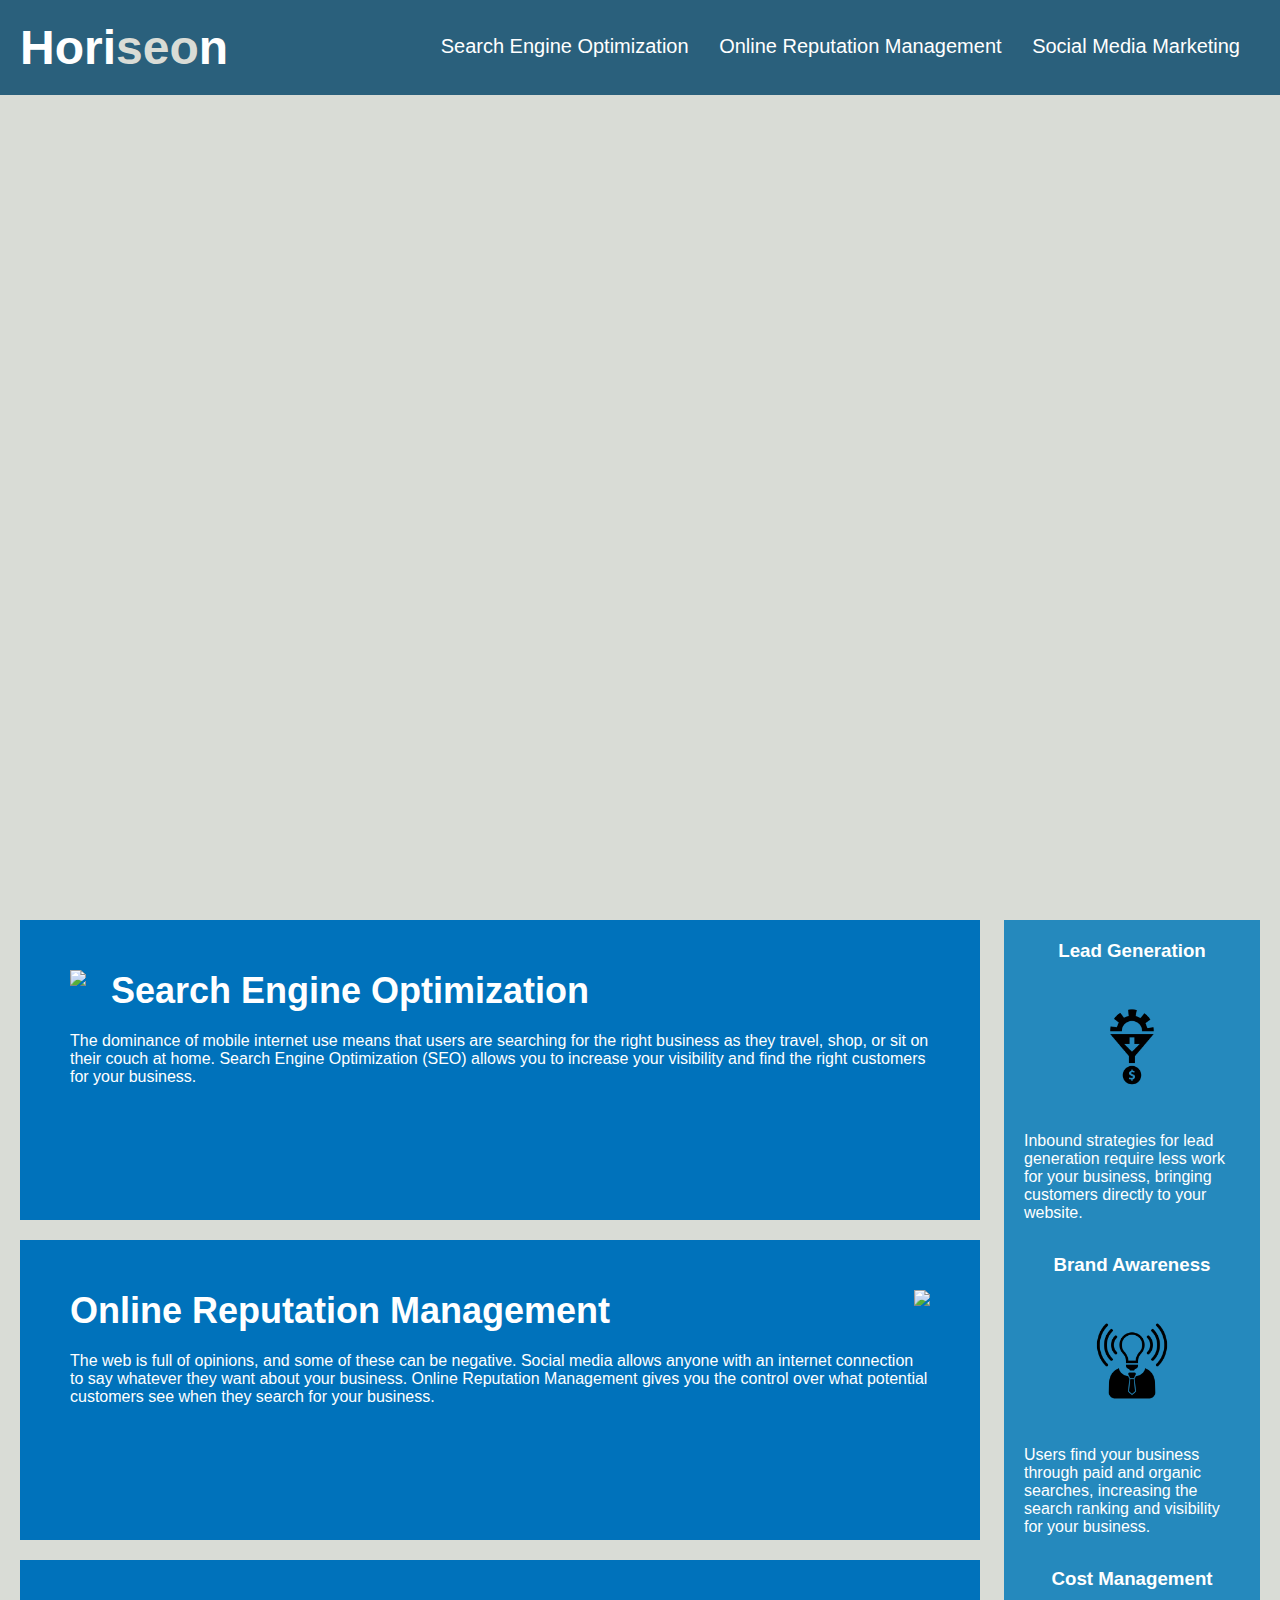
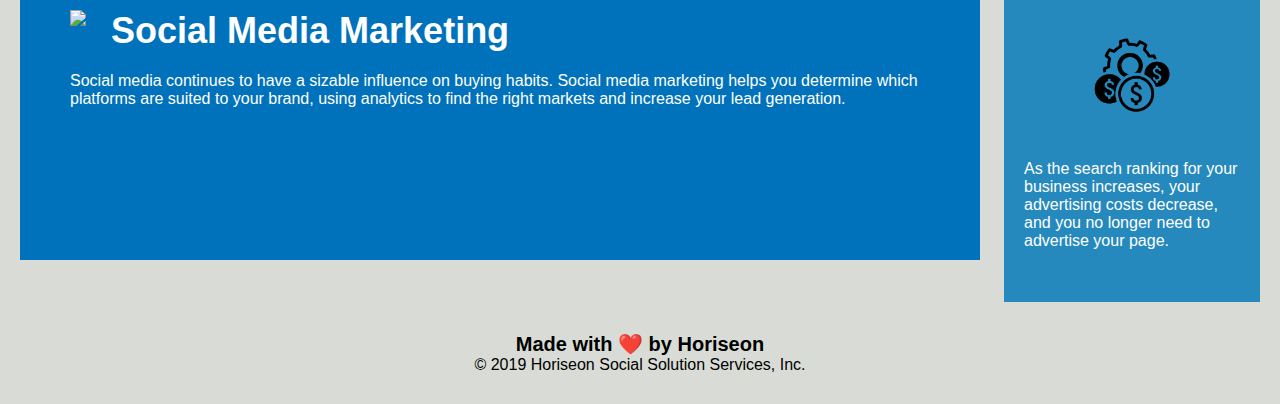
==== 01-Homework/Develop/index.html @ 7e14ce72 "added unit 2 homework files" ====
<!DOCTYPE html>
<html lang="en-us">

<head>
    <meta charset="UTF-8" />
    <link rel="stylesheet" href="./assets/css/style.css">
    <title>website</title>
</head>

<body>

    <!-- header -->
    
    <header>
        <h1>Hori<span class="seo">seo</span>n</h1>
        <nav>
            <ul>
                <li>
                    <a href="#search-engine-optimization">Search Engine Optimization</a>
                </li>
                <li>
                    <a href="#online-reputation-management">Online Reputation Management</a>
                </li>
                <li>
                    <a href="#social-media-marketing">Social Media Marketing</a>
                </li>
            </ul>
        </nav>
    </header>
    <div class="hero"></div>

    <!-- main -->
    
    <main>
        <section id="search-engine-optimization" class="three-blocks">
            <img src="./assets/images/search-engine-optimization.jpg" class="float-left" />
            <h2>Search Engine Optimization</h2>
            <p>
                The dominance of mobile internet use means that users are searching for the right business as they travel, shop, or sit on their couch at home. Search Engine Optimization (SEO) allows you to increase your visibility and find the right customers for your business.
            </p>
        </section>
        <section id="online-reputation-management" class="three-blocks">
            <img src="./assets/images/online-reputation-management.jpg" class="float-right" />
            <h2>Online Reputation Management</h2>
            <p>
                The web is full of opinions, and some of these can be negative. Social media allows anyone with an internet connection to say whatever they want about your business. Online Reputation Management gives you the control over what potential customers see when they search for your business.
            </p>
        </section>
        <section id="social-media-marketing" class="three-blocks">
            <img src="./assets/images/social-media-marketing.jpg" class="float-left" />
            <h2>Social Media Marketing</h2>
            <p>
                Social media continues to have a sizable influence on buying habits. Social media marketing helps you determine which platforms are suited to your brand, using analytics to find the right markets and increase your lead generation.
            </p>
        </section>
    </main>

    <!-- aside -->

    <aside>
        <section class="benefit">
            <h3>Lead Generation</h3>
            <img src="./assets/images/lead-generation.png" />
            <p>
                Inbound strategies for lead generation require less work for your business, bringing customers directly to your website.
            </p>
        </section>
        <section class="benefit">
            <h3>Brand Awareness</h3>
            <img src="./assets/images/brand-awareness.png" />
            <p>
                Users find your business through paid and organic searches, increasing the search ranking and visibility for your business.
            </p>
        </section>
        <section class="benefit">
            <h3>Cost Management</h3>
            <img src="./assets/images/cost-management.png"></img>
            <p>
                As the search ranking for your business increases, your advertising costs decrease, and you no longer need to advertise your page.
            </p>
        </section>
    </aside>

    <!-- footer -->

    <footer>
        <h2>Made with ❤️️ by Horiseon</h2>
        <p>
            &copy; 2019 Horiseon Social Solution Services, Inc.
        </p>
    </footer>
</body>

</html>
---- 01-Homework/Develop/assets/css/style.css ----
* {
    box-sizing: border-box;
    padding: 0;
    margin: 0;
}

body {
    background-color: #d9dcd6;
}

header {
    padding: 20px;
    font-family: 'Trebuchet MS', 'Lucida Sans Unicode', 'Lucida Grande', 'Lucida Sans', Arial, sans-serif;
    background-color: #2a607c;
    color: #ffffff;
}

header h1 {
    display: inline-block;
    font-size: 48px;
}

header h1 .seo {
    color: #d9dcd6;
}

header nav {
    padding-top: 15px;
    margin-right: 20px;
    float: right;
    font-family: 'Gill Sans', 'Gill Sans MT', Calibri, 'Trebuchet MS', sans-serif;
    font-size: 20px;
}

header nav ul li {
    list-style-type: none;
    display: inline-block;
    margin-left: 25px;
}

a {
    color: #ffffff;
    text-decoration: none;
}

p {
    font-size: 16px;
}

.hero {
    height: 800px;
    width: 100%;
    margin-bottom: 25px;
    background-image: url("../images/digital-marketing-meeting.jpg");
    background-size: cover;
    background-position: center;
}

.float-left {
    float: left;
    margin-right: 25px;
}

.float-right {
    float: right;
    margin-left: 25px;
}

main {
    width: 75%;
    display: inline-block;
    margin-left: 20px;
}

aside {
    margin-right: 20px;
    padding: 20px;
    clear: both;
    float: right;
    width: 20%;
    height: 100%;
    font-family: 'Gill Sans', 'Gill Sans MT', Calibri, 'Trebuchet MS', sans-serif;
    background-color: #2589bd;
}

.benefit {
    margin-bottom: 32px;
    color: #ffffff;
}

.benefit h3 {
    margin-bottom: 10px;
    text-align: center;
}

.benefit img {
    display: block;
    margin: 10px auto;
    max-width: 150px;
}

.three-blocks {
    margin-bottom: 20px;
    padding: 50px;
    height: 300px;
    font-family: 'Gill Sans', 'Gill Sans MT', Calibri, 'Trebuchet MS', sans-serif;
    background-color: #0072bb;
    color: #ffffff;
}

.three-blocks img {
    max-height: 200px;
}

.three-blocks h2 {
    margin-bottom: 20px;
    font-size: 36px;
}

footer {
    padding: 30px;
    clear: both;
    font-family: 'Trebuchet MS', 'Lucida Sans Unicode', 'Lucida Grande', 'Lucida Sans', Arial, sans-serif;
    text-align: center;
}

footer h2 {
    font-size: 20px;
}
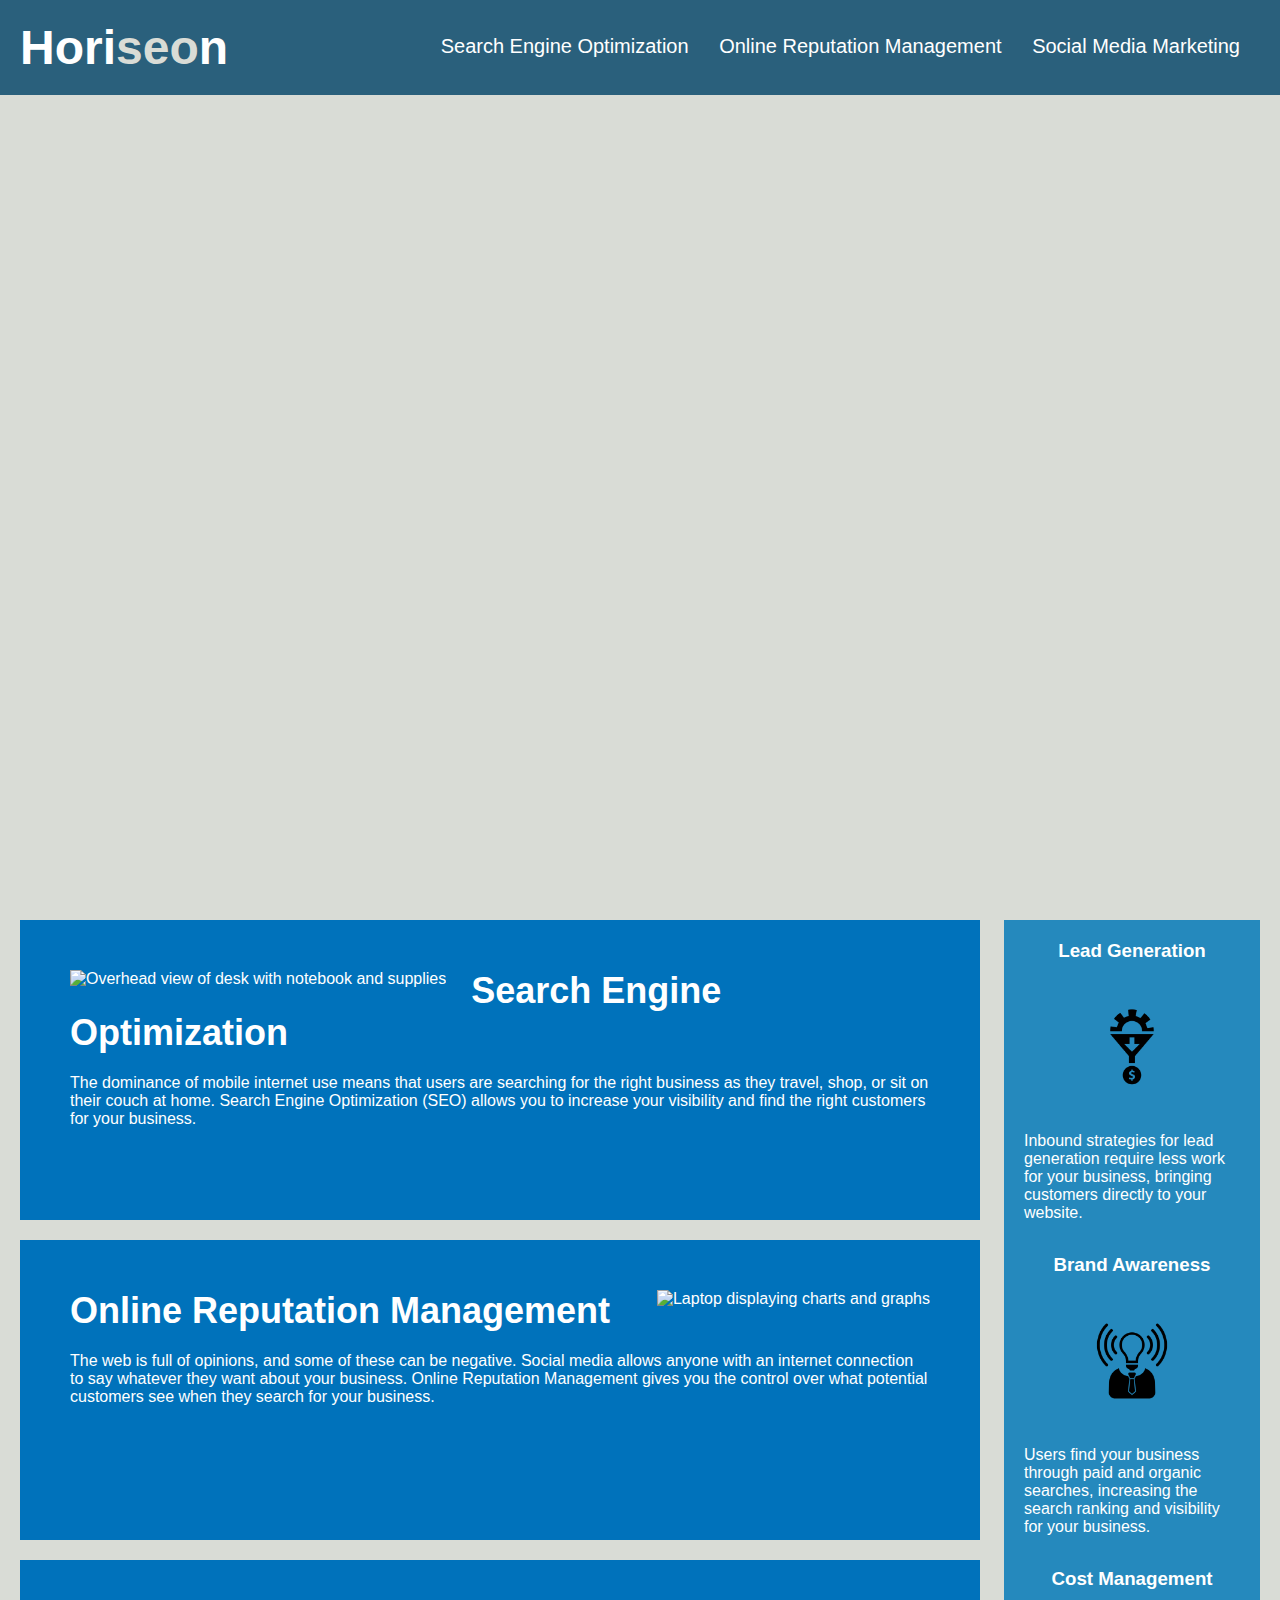
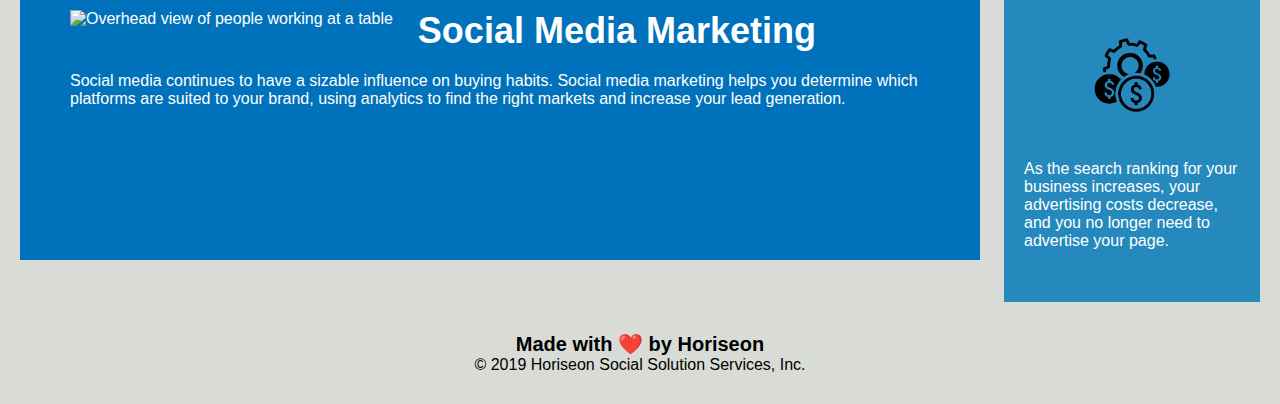
==== commit f7157ba0: "added alt tags to image elements" ====
--- a/01-Homework/Develop/index.html
+++ b/01-Homework/Develop/index.html
@@ -4,7 +4,7 @@
 <head>
     <meta charset="UTF-8" />
     <link rel="stylesheet" href="./assets/css/style.css">
-    <title>website</title>
+    <title>Horiseon</title>
 </head>
 
 <body>
@@ -33,21 +33,21 @@
     
     <main>
         <section id="search-engine-optimization" class="three-blocks">
-            <img src="./assets/images/search-engine-optimization.jpg" class="float-left" />
+            <img src="./assets/images/search-engine-optimization.jpg" alt="Overhead view of desk with notebook and supplies" class="float-left" />
             <h2>Search Engine Optimization</h2>
             <p>
                 The dominance of mobile internet use means that users are searching for the right business as they travel, shop, or sit on their couch at home. Search Engine Optimization (SEO) allows you to increase your visibility and find the right customers for your business.
             </p>
         </section>
         <section id="online-reputation-management" class="three-blocks">
-            <img src="./assets/images/online-reputation-management.jpg" class="float-right" />
+            <img src="./assets/images/online-reputation-management.jpg" alt="Laptop displaying charts and graphs" class="float-right" />
             <h2>Online Reputation Management</h2>
             <p>
                 The web is full of opinions, and some of these can be negative. Social media allows anyone with an internet connection to say whatever they want about your business. Online Reputation Management gives you the control over what potential customers see when they search for your business.
             </p>
         </section>
         <section id="social-media-marketing" class="three-blocks">
-            <img src="./assets/images/social-media-marketing.jpg" class="float-left" />
+            <img src="./assets/images/social-media-marketing.jpg" alt="Overhead view of people working at a table" class="float-left" />
             <h2>Social Media Marketing</h2>
             <p>
                 Social media continues to have a sizable influence on buying habits. Social media marketing helps you determine which platforms are suited to your brand, using analytics to find the right markets and increase your lead generation.
@@ -60,21 +60,21 @@
     <aside>
         <section class="benefit">
             <h3>Lead Generation</h3>
-            <img src="./assets/images/lead-generation.png" />
+            <img src="./assets/images/lead-generation.png" alt="gear pointing downward to a dollar sign"/>
             <p>
                 Inbound strategies for lead generation require less work for your business, bringing customers directly to your website.
             </p>
         </section>
         <section class="benefit">
             <h3>Brand Awareness</h3>
-            <img src="./assets/images/brand-awareness.png" />
+            <img src="./assets/images/brand-awareness.png" alt="person in suit with a lightbulb for a head"/>
             <p>
                 Users find your business through paid and organic searches, increasing the search ranking and visibility for your business.
             </p>
         </section>
         <section class="benefit">
             <h3>Cost Management</h3>
-            <img src="./assets/images/cost-management.png"></img>
+            <img src="./assets/images/cost-management.png" alt="a gear and coins"></img>
             <p>
                 As the search ranking for your business increases, your advertising costs decrease, and you no longer need to advertise your page.
             </p>
